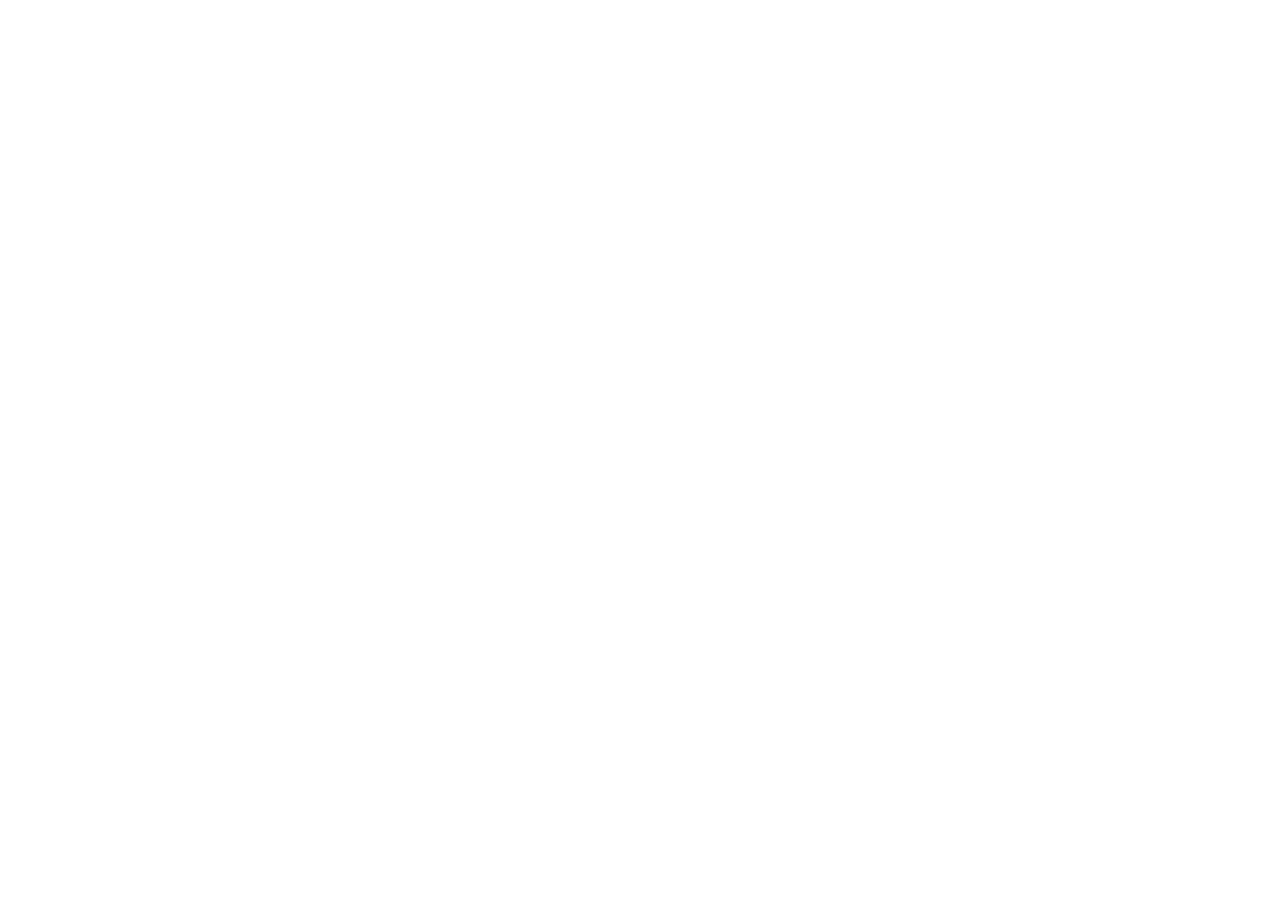
==== index.html @ 43252642 "Add files via upload" ====
<!DOCTYPE html>
<html lang="en">
<head>
    <meta charset="UTF-8">
    <meta http-equiv="X-UA-Compatible" content="IE=edge">
    <meta name="viewport" content="width=device-width, initial-scale=1.0">
    <title>miranha                                                                                                                                                                                                                                                             </title>
</head>
<body>
    
</body>
</html>
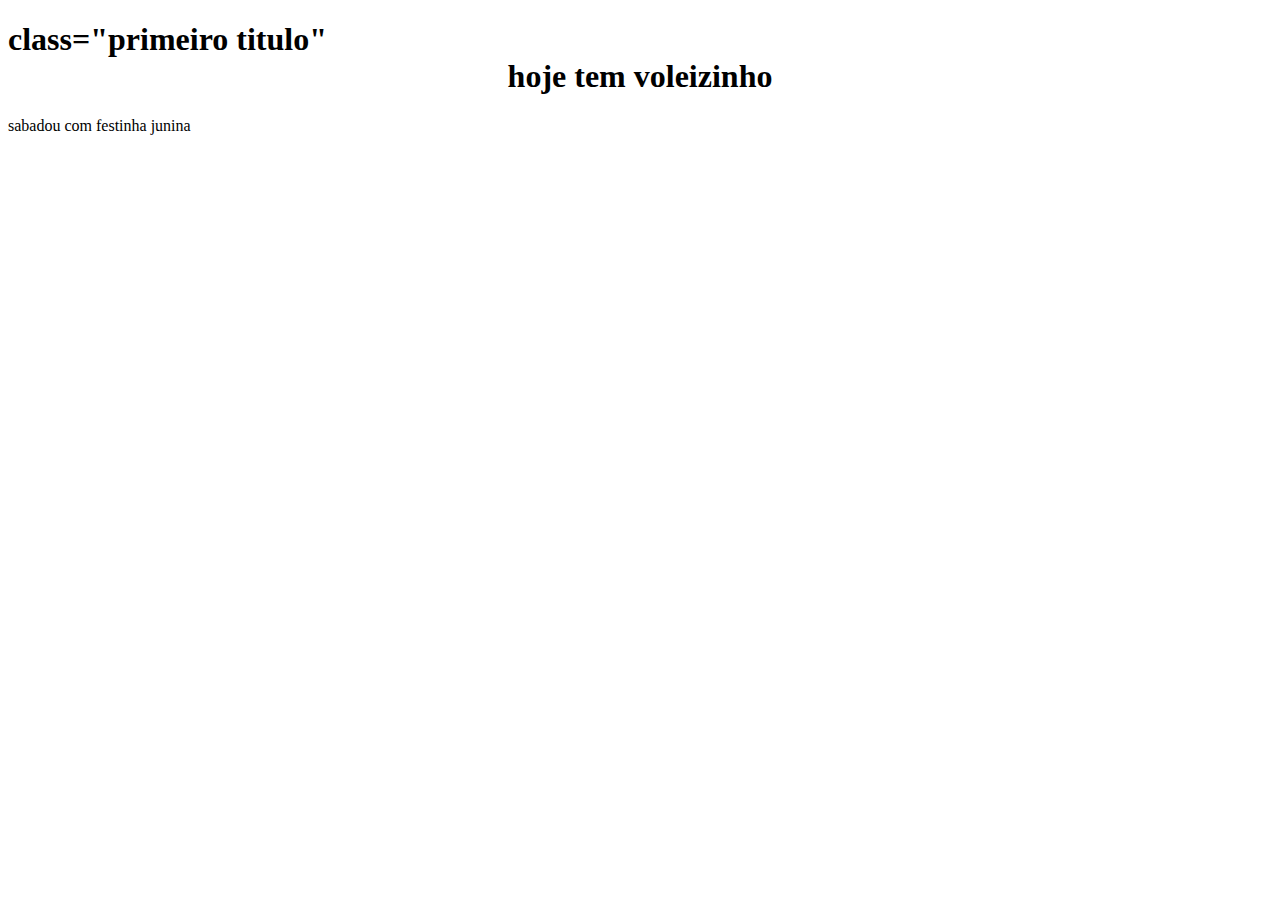
==== commit f5799a66: "Add files via upload" ====
--- a/index.html
+++ b/index.html
@@ -7,7 +7,8 @@
     <title>miranha                                                                                                                                                                                                                                                             </title>
 </head>
 <body>
-    
+    <h1> class="primeiro titulo" <center> hoje tem voleizinho </center> </h1>
+    <p> sabadou com festinha junina </p>
 </body>
 </html>
 
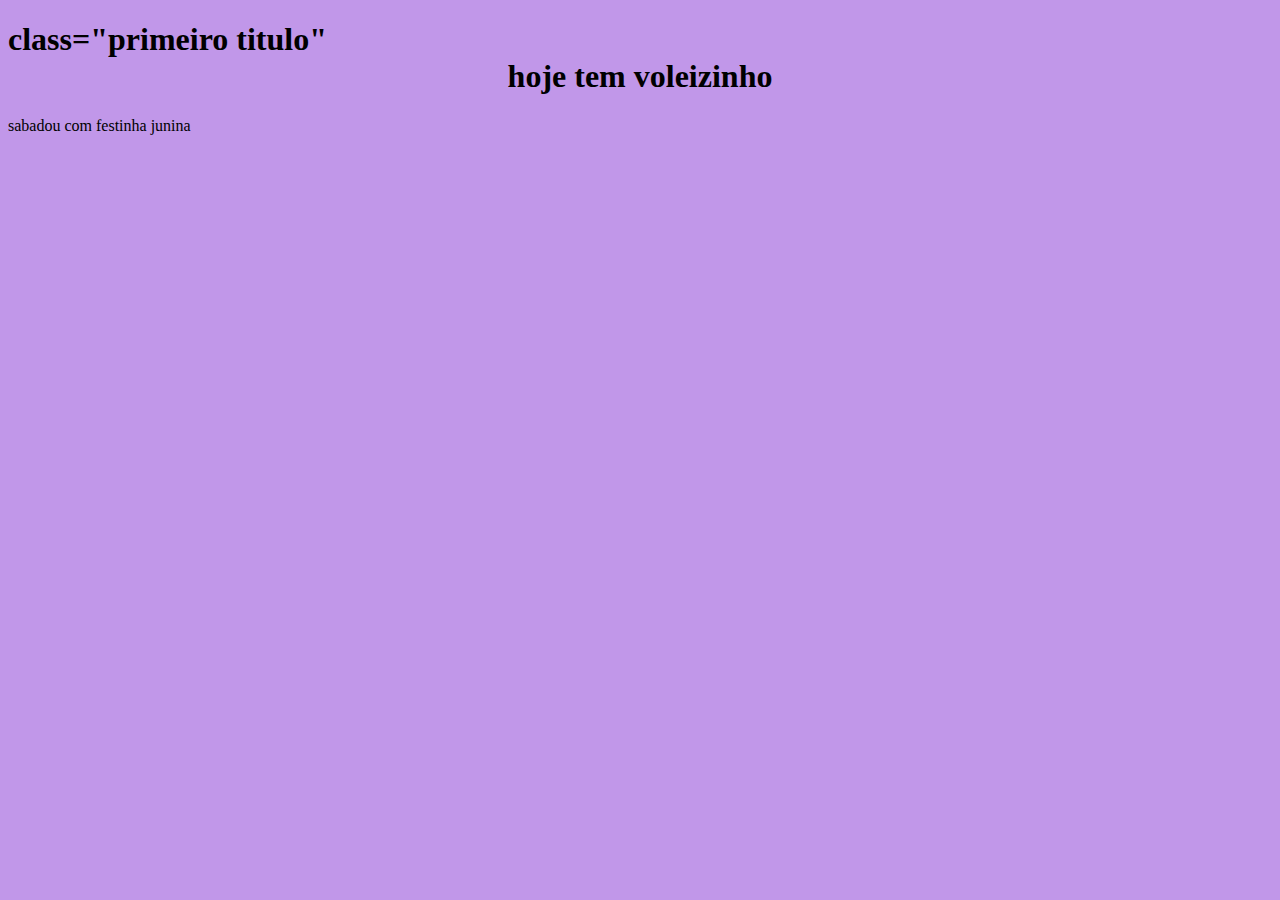
==== commit 263c2711: "Add files via upload" ====
--- a/index.html
+++ b/index.html
@@ -4,7 +4,8 @@
     <meta charset="UTF-8">
     <meta http-equiv="X-UA-Compatible" content="IE=edge">
     <meta name="viewport" content="width=device-width, initial-scale=1.0">
-    <title>miranha                                                                                                                                                                                                                                                             </title>
+    <title>miranha </title>
+    <link rel="stylesheet" href="style.css">                                                                                                                                                                                                                                                            </title>
 </head>
 <body>
     <h1> class="primeiro titulo" <center> hoje tem voleizinho </center> </h1>
--- a/style.css
+++ b/style.css
@@ -0,0 +1,4 @@
+body{
+    background-color: rgb(193, 151, 233);
+}
+
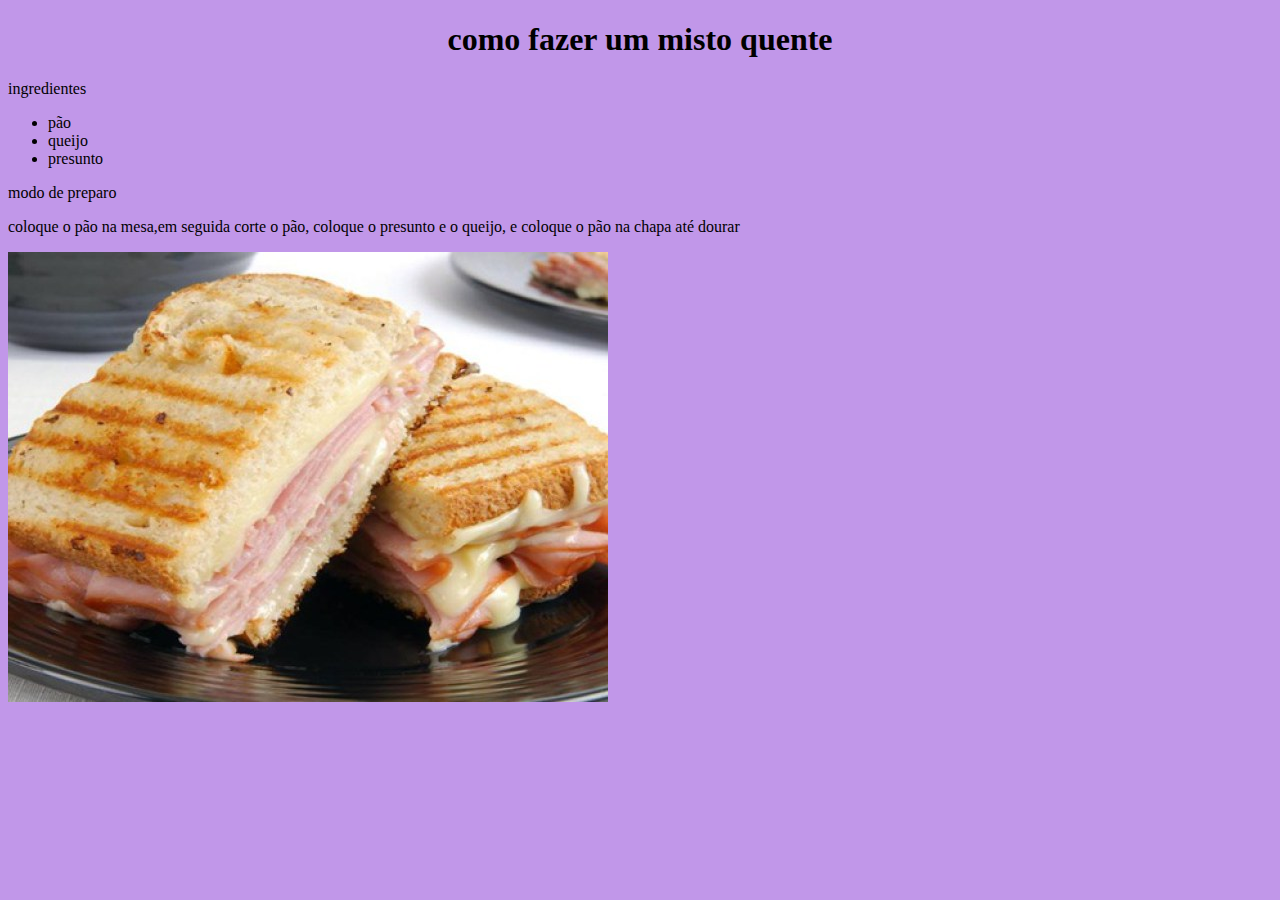
==== commit cef7d193: "Add files via upload" ====
--- a/index.html
+++ b/index.html
@@ -1,15 +1,26 @@
-<!DOCTYPE html>
+                                                      <!DOCTYPE html>
 <html lang="en">
 <head>
     <meta charset="UTF-8">
     <meta http-equiv="X-UA-Compatible" content="IE=edge">
     <meta name="viewport" content="width=device-width, initial-scale=1.0">
-    <title>miranha </title>
+    <title>misto quente</title>
     <link rel="stylesheet" href="style.css">                                                                                                                                                                                                                                                            </title>
 </head>
 <body>
-    <h1> class="primeiro titulo" <center> hoje tem voleizinho </center> </h1>
-    <p> sabadou com festinha junina </p>
+    <h1 class="primeiro titulo">    <center> como fazer um misto quente </center> </h1>
+    <p> ingredientes</p>
 </body>
 </html>
+<ul>
+    <li> pão </li> 
+    <li>queijo</li>
+    <li>presunto</li>
 
+</ul>
+    <p>modo de preparo</p>
+
+<p>coloque o pão na mesa,em seguida corte o pão, coloque o presunto e o queijo, e coloque o pão na chapa até dourar</p>
+
+<body>
+    <img src="misto-quente-simples-fica-delicioso-demais-dessa-forma.html.jpg" alt="">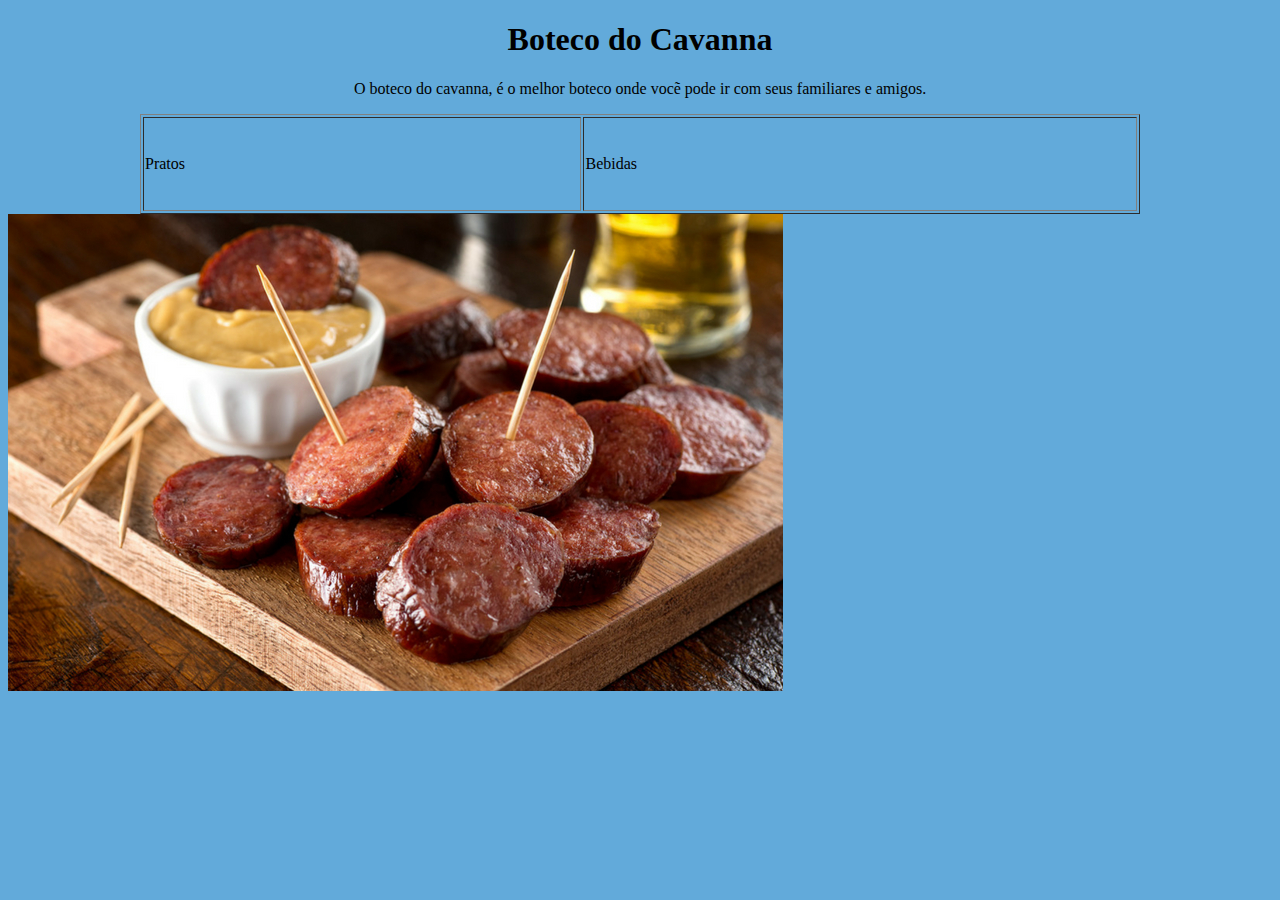
==== commit 19b33515: "Add files via upload" ====
--- a/index.html
+++ b/index.html
@@ -1,26 +1,30 @@
-                                                      <!DOCTYPE html>
+<!DOCTYPE html>
 <html lang="en">
 <head>
     <meta charset="UTF-8">
-    <meta http-equiv="X-UA-Compatible" content="IE=edge">
     <meta name="viewport" content="width=device-width, initial-scale=1.0">
-    <title>misto quente</title>
-    <link rel="stylesheet" href="style.css">                                                                                                                                                                                                                                                            </title>
+    <title>Boteco do Cavanna</title>
+    <link rel="stylesheet" href="style.css">
 </head>
 <body>
-    <h1 class="primeiro titulo">    <center> como fazer um misto quente </center> </h1>
-    <p> ingredientes</p>
+     <h1><b><center>Boteco do Cavanna</center></b></h1>
+<p><center>O boteco do cavanna, é o melhor boteco onde vocẽ pode ir com seus familiares e amigos.</center> </p>
+<center>
+<table border="">
+    <tr>
+        <td>
+            Pratos
+        </td>
+        <td>
+            Bebidas
+        </td>
+    </tr>
+</table>
+
+</center>
+<img src="receitas-de-petiscos-de-boteco-4.jpg" alt="">
+
+
+
 </body>
 </html>
-<ul>
-    <li> pão </li> 
-    <li>queijo</li>
-    <li>presunto</li>
-
-</ul>
-    <p>modo de preparo</p>
-
-<p>coloque o pão na mesa,em seguida corte o pão, coloque o presunto e o queijo, e coloque o pão na chapa até dourar</p>
-
-<body>
-    <img src="misto-quente-simples-fica-delicioso-demais-dessa-forma.html.jpg" alt="">--- a/style.css
+++ b/style.css
@@ -1,4 +1,6 @@
-body{
-    background-color: rgb(193, 151, 233);
-}
+body{background-color: rgb(98, 170, 218);}
 
+table{
+    height: 100px;
+    width: 1000px;
+}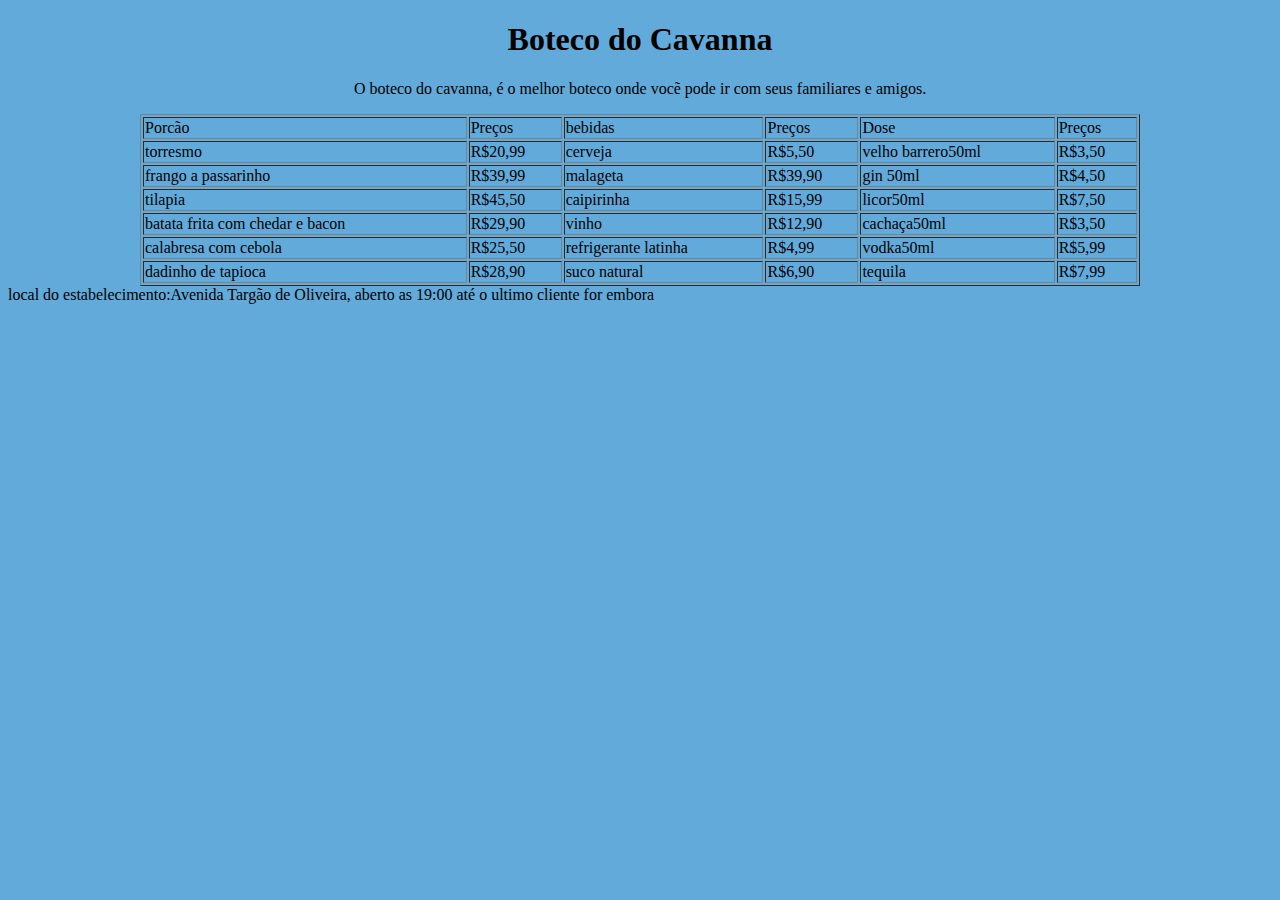
==== commit 8614bd97: "Add files via upload" ====
--- a/index.html
+++ b/index.html
@@ -12,19 +12,72 @@
 <center>
 <table border="">
     <tr>
-        <td>
-            Pratos
-        </td>
-        <td>
-            Bebidas
-        </td>
+        <td>Porcão</td>
+        <td>Preços</td>
+        <td>bebidas</td>
+        <td>Preços</td>
+        <td>Dose</td>
+        <td>Preços</td>
     </tr>
+
+<tr>
+    <td>torresmo</td>
+    <td>R$20,99</td>
+    <td>cerveja</td>
+    <td>R$5,50</td>
+    <td>velho barrero50ml</td>
+    <td>R$3,50</td>
+</tr>
+<tr>
+    <td>frango a passarinho</td>
+    <td>R$39,99</td>
+    <td>malageta</td>
+    <td>R$39,90</td>
+<td>gin 50ml</td>
+<td>R$4,50</td>
+</tr>
+<tr>
+    <td>tilapia</td>
+    <td>R$45,50</td>
+    <td>caipirinha</td>
+    <td>R$15,99 </td>
+    <td>licor50ml</td>
+    <td>R$7,50</td>
+</tr>
+<tr>
+    <td>batata frita com chedar e bacon</td>
+    <td>R$29,90</td>
+    <td>vinho</td>
+    <td>R$12,90</td>
+    <td>cachaça50ml</td>
+    <td>R$3,50</td>
+
+</tr>
+<tr>
+    <td>calabresa com cebola</td>
+    <td>R$25,50</td>
+    <td>refrigerante latinha</td>
+    <td>R$4,99</td>
+    <td>vodka50ml</td>
+    <td>R$5,99</td>
+</tr>
+<tr>
+    <td>dadinho de tapioca</td>
+    <td>R$28,90</td>
+    <td>suco natural</td>
+    <td>R$6,90</td>
+    <td>tequila</td>
+    <td>R$7,99</td>
+
+</tr>
 </table>
 
 </center>
-<img src="receitas-de-petiscos-de-boteco-4.jpg" alt="">
+
+local do estabelecimento:Avenida Targão de Oliveira,
 
 
 
+aberto as  19:00 até o ultimo cliente for embora
 </body>
 </html>
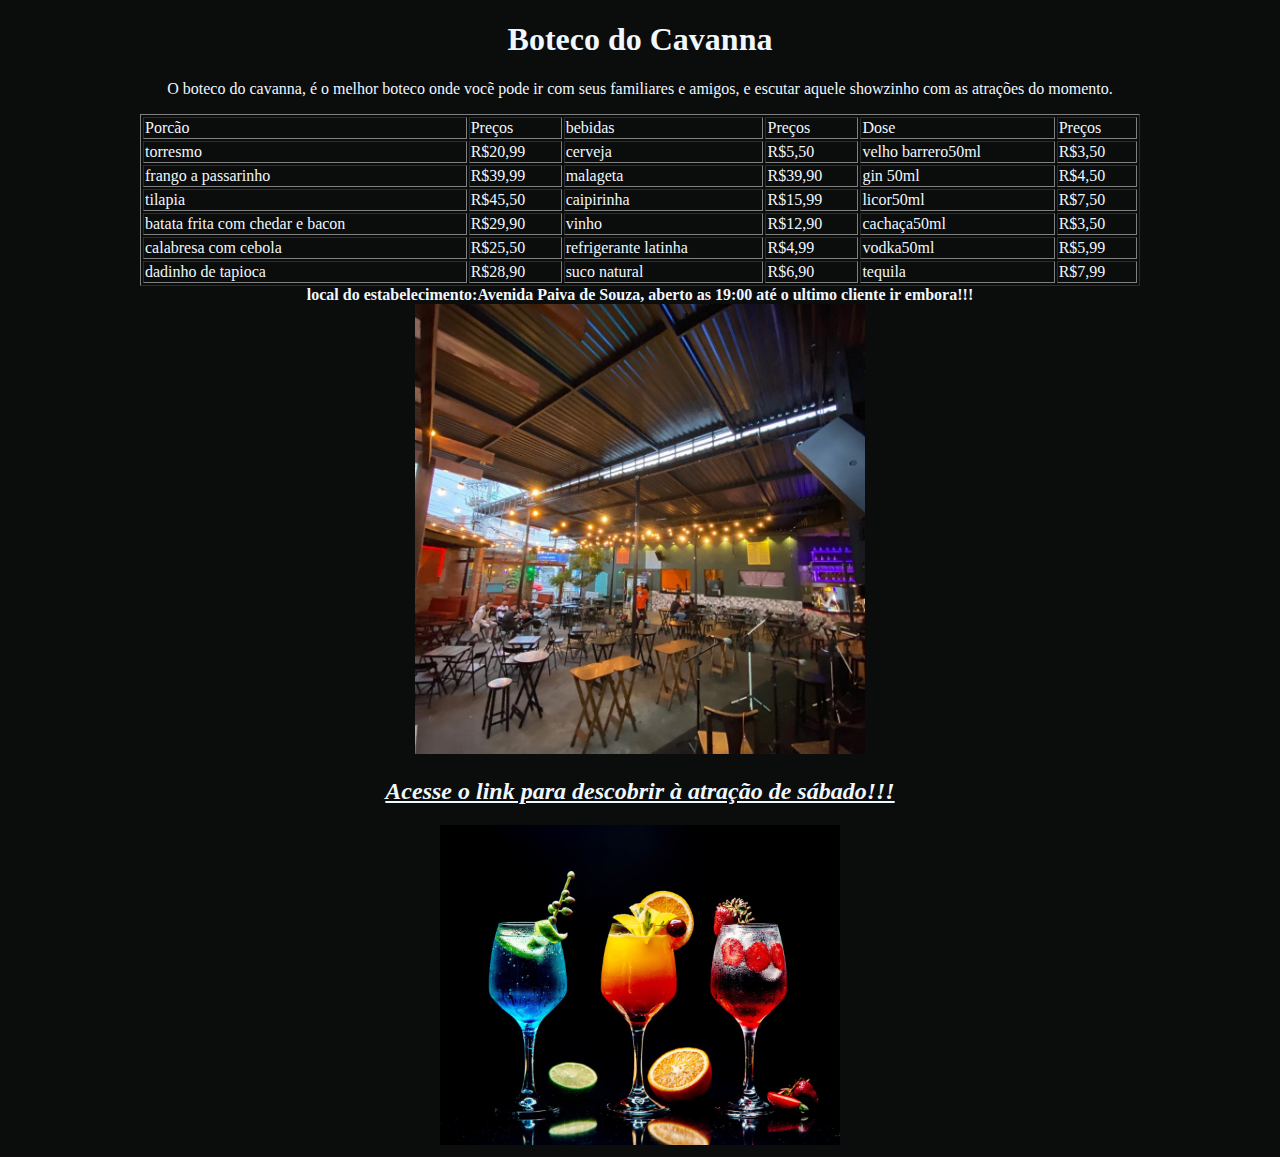
==== commit 79bef31e: "Add files via upload" ====
--- a/index.html
+++ b/index.html
@@ -8,7 +8,7 @@
 </head>
 <body>
      <h1><b><center>Boteco do Cavanna</center></b></h1>
-<p><center>O boteco do cavanna, é o melhor boteco onde vocẽ pode ir com seus familiares e amigos.</center> </p>
+<p><center>O boteco do cavanna, é o melhor boteco onde vocẽ pode ir com seus familiares e amigos, e escutar aquele showzinho com as atrações do momento.</center> </p>
 <center>
 <table border="">
     <tr>
@@ -72,12 +72,18 @@
 </tr>
 </table>
 
-</center>
 
-local do estabelecimento:Avenida Targão de Oliveira,
+
+<center><b>local do estabelecimento:Avenida Paiva de Souza,
+    aberto as  19:00 até o ultimo cliente ir embora!!!</b></center>
+
+    <img src="quintaldoreioficialpCF95p4onnwu1.jpg" alt="" class="quintal">
+
+    <a href="https://www.grupomenosemais.com.br/js_albums/too-good-at-goodbyes/"><h2><em>Acesse o link para descobrir à atração de sábado!!!</em></h2></a>
+
+    <img src="22-scaled.jpg" alt="" class="drink">
 
 
 
-aberto as  19:00 até o ultimo cliente for embora
 </body>
 </html>
--- a/style.css
+++ b/style.css
@@ -1,6 +1,16 @@
-body{background-color: rgb(98, 170, 218);}
+body{background-color: rgb(11, 12, 12);
+    color: aliceblue;}
 
 table{
     height: 100px;
     width: 1000px;
+}
+a{
+    color: aliceblue;
+}
+.quintal{
+    width: 450px;
+}
+.drink{ 
+    width: 400px;
 }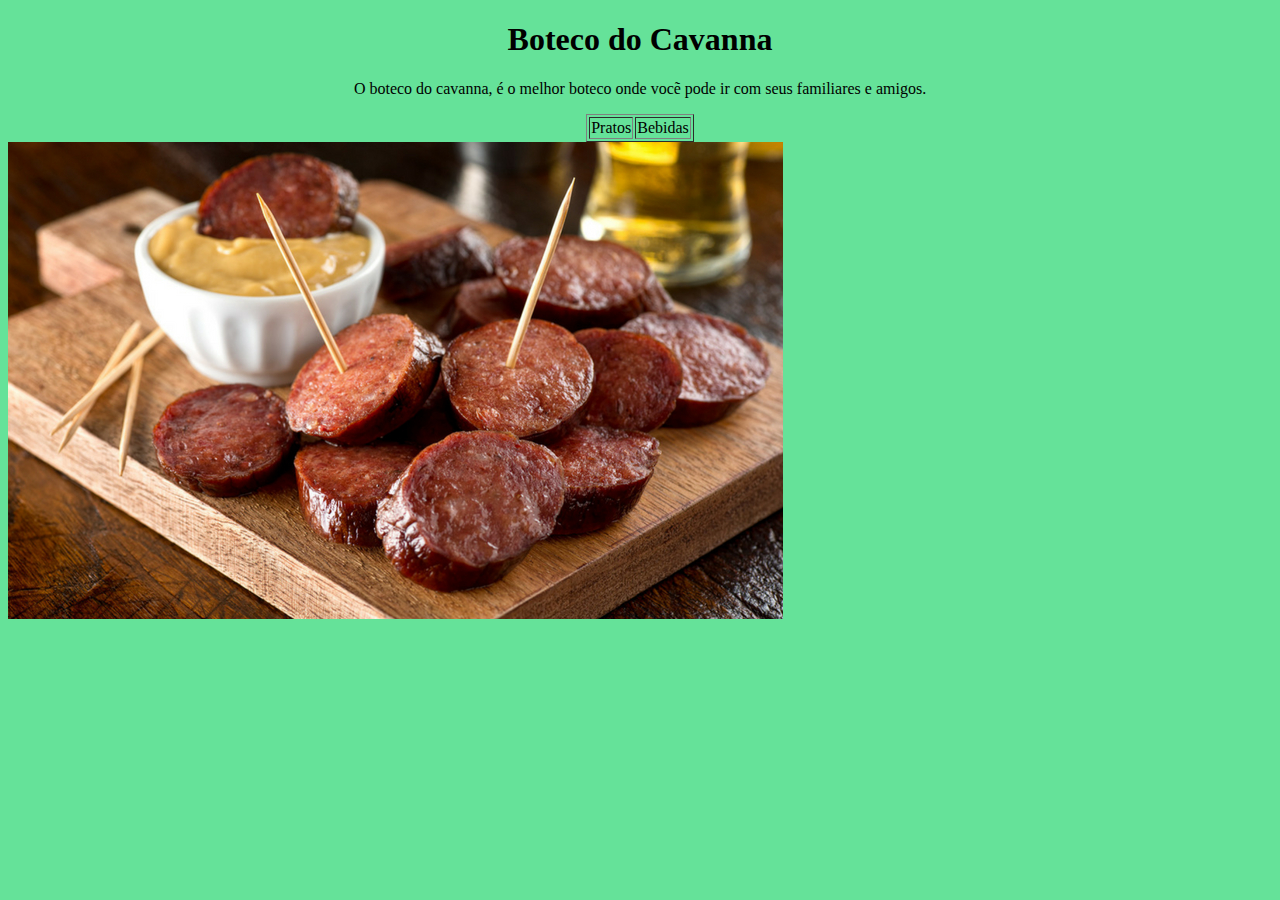
==== commit ec1be22a: "Add files via upload" ====
--- a/index.html
+++ b/index.html
@@ -8,80 +8,21 @@
 </head>
 <body>
      <h1><b><center>Boteco do Cavanna</center></b></h1>
-<p><center>O boteco do cavanna, é o melhor boteco onde vocẽ pode ir com seus familiares e amigos, e escutar aquele showzinho com as atrações do momento.</center> </p>
+<p><center>O boteco do cavanna, é o melhor boteco onde vocẽ pode ir com seus familiares e amigos.</center> </p>
 <center>
 <table border="">
     <tr>
-        <td>Porcão</td>
-        <td>Preços</td>
-        <td>bebidas</td>
-        <td>Preços</td>
-        <td>Dose</td>
-        <td>Preços</td>
+        <td>
+            Pratos
+        </td>
+        <td>
+            Bebidas
+        </td>
     </tr>
-
-<tr>
-    <td>torresmo</td>
-    <td>R$20,99</td>
-    <td>cerveja</td>
-    <td>R$5,50</td>
-    <td>velho barrero50ml</td>
-    <td>R$3,50</td>
-</tr>
-<tr>
-    <td>frango a passarinho</td>
-    <td>R$39,99</td>
-    <td>malageta</td>
-    <td>R$39,90</td>
-<td>gin 50ml</td>
-<td>R$4,50</td>
-</tr>
-<tr>
-    <td>tilapia</td>
-    <td>R$45,50</td>
-    <td>caipirinha</td>
-    <td>R$15,99 </td>
-    <td>licor50ml</td>
-    <td>R$7,50</td>
-</tr>
-<tr>
-    <td>batata frita com chedar e bacon</td>
-    <td>R$29,90</td>
-    <td>vinho</td>
-    <td>R$12,90</td>
-    <td>cachaça50ml</td>
-    <td>R$3,50</td>
-
-</tr>
-<tr>
-    <td>calabresa com cebola</td>
-    <td>R$25,50</td>
-    <td>refrigerante latinha</td>
-    <td>R$4,99</td>
-    <td>vodka50ml</td>
-    <td>R$5,99</td>
-</tr>
-<tr>
-    <td>dadinho de tapioca</td>
-    <td>R$28,90</td>
-    <td>suco natural</td>
-    <td>R$6,90</td>
-    <td>tequila</td>
-    <td>R$7,99</td>
-
-</tr>
 </table>
 
-
-
-<center><b>local do estabelecimento:Avenida Paiva de Souza,
-    aberto as  19:00 até o ultimo cliente ir embora!!!</b></center>
-
-    <img src="quintaldoreioficialpCF95p4onnwu1.jpg" alt="" class="quintal">
-
-    <a href="https://www.grupomenosemais.com.br/js_albums/too-good-at-goodbyes/"><h2><em>Acesse o link para descobrir à atração de sábado!!!</em></h2></a>
-
-    <img src="22-scaled.jpg" alt="" class="drink">
+</center>
+<img src="receitas-de-petiscos-de-boteco-4.jpg" alt="">
 
 
 
--- a/style.css
+++ b/style.css
@@ -1,16 +1,6 @@
-body{background-color: rgb(11, 12, 12);
-    color: aliceblue;}
+body{background-color: rgb(101, 226, 153);}
 
-table{
-    height: 100px;
-    width: 1000px;
+class{
+    width: 100px;
 }
-a{
-    color: aliceblue;
-}
-.quintal{
-    width: 450px;
-}
-.drink{ 
-    width: 400px;
-}+
